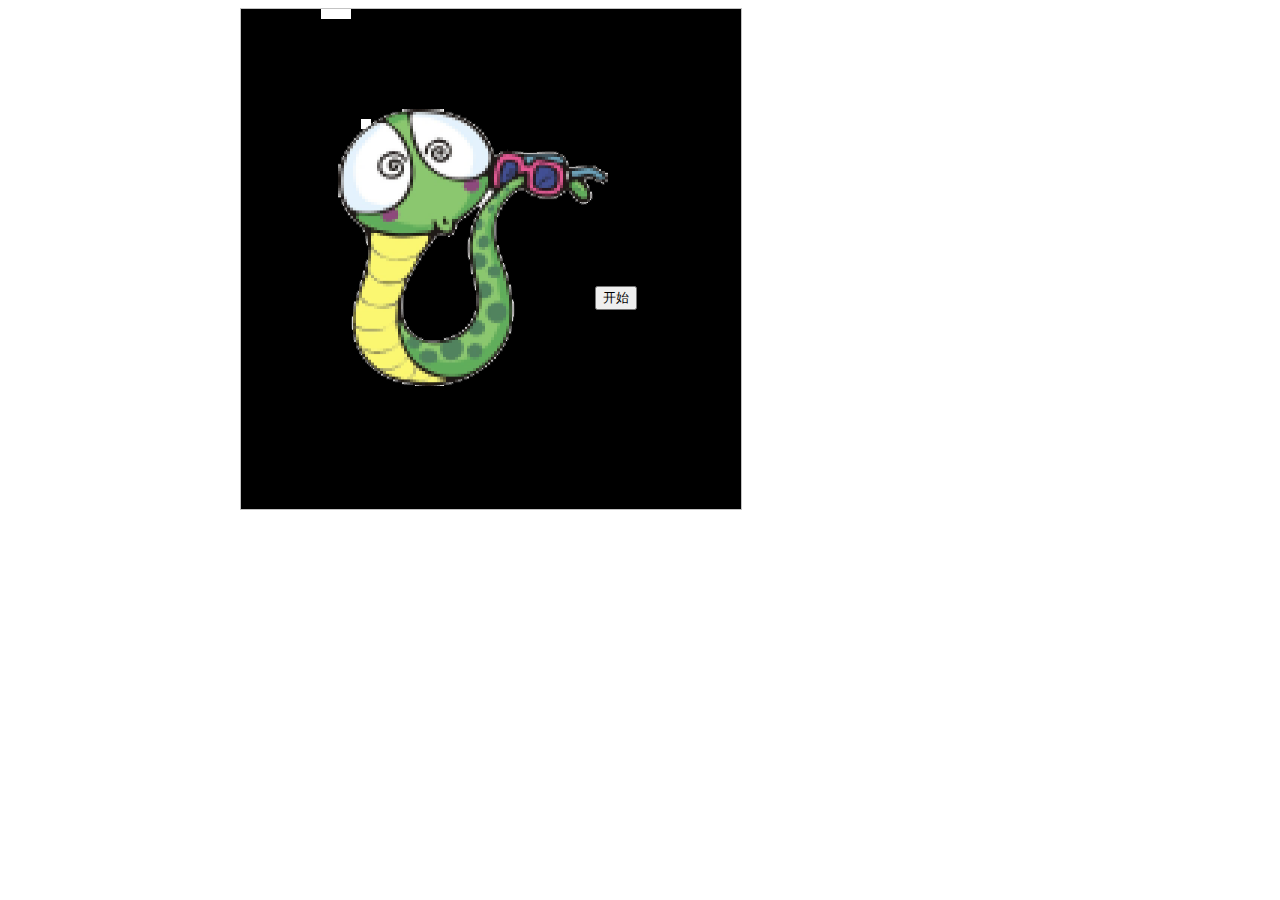
==== index.html @ a1784fcf "Add files via upload" ====
<!DOCTYPE html>
<html>
    <head>
        <meta charset="utf-8">
        <title>贪吃蛇</title>
        <link rel="stylesheet" href="snake-style.css">
    </head>
    <body>
        <div class="interface">
            <canvas id="myCanvas" width="500" height="500" style="border:1px solid #c3c3c3;">
            Your browser does not support the canvas element.
            </canvas>
        </div>

        <audio controls preload="auto" id="mouseClick">
        	<source src="click.wav" controls></source>

        	Your browser isn't invited for super fun audio time.
        </audio>

        <audio controls preload="auto" id="endGame">
        	<source src="end.wav" controls></source>

        	Your browser isn't invited for super fun audio time.
        </audio>

        <audio controls preload="auto" id="background" display=''>
        	<source src="background.mp3" autoplay></source>

        	Your browser isn't invited for super fun audio time.
        </audio>


        <script src=snake.js></script>
    </body>
</html>
---- snake-style.css ----
/*button {
    position: relative;
    left: -333px;
    top: -227px
}*/
audio {
    display: none;
    
}
.interface {
    width: 800px;
    margin: 0px auto;
}

#reset {
    position: relative;
    left: -333px;
    top: -227px
}


#init  {
    width: 270px;
    height: 277px;
    position: relative;
    left: -408px;
    top: -124px
}

#start {
    position: relative;
    left: 355px;
    top: -228px
}
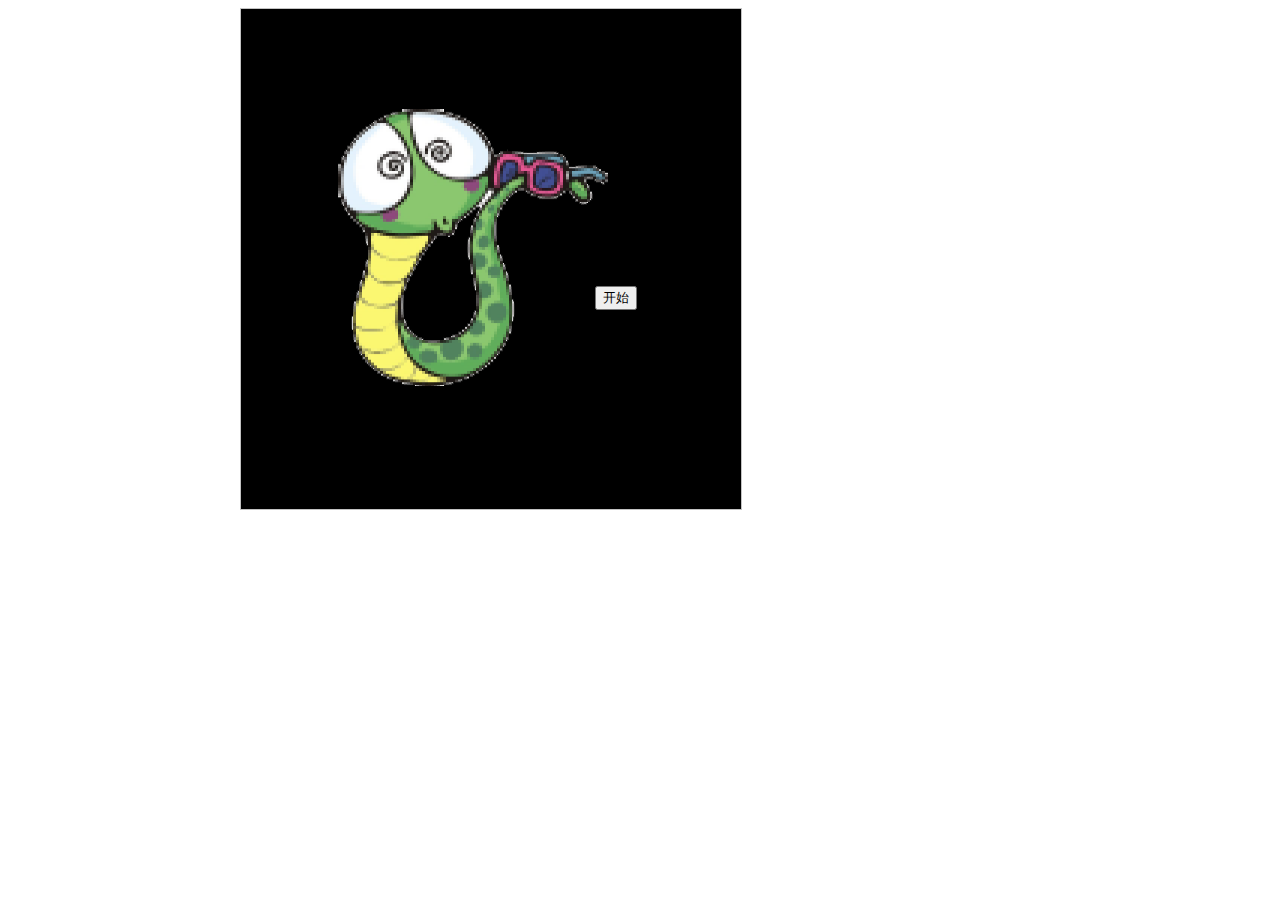
==== commit 0165a05c: "Add files via upload" ====
--- a/index.html
+++ b/index.html
@@ -24,8 +24,13 @@
         	Your browser isn't invited for super fun audio time.
         </audio>
 
-        <audio controls preload="auto" id="background" display=''>
+        <audio controls preload="auto" id="background" >
         	<source src="background.mp3" autoplay></source>
+
+        	Your browser isn't invited for super fun audio time.
+        </audio>
+        <audio controls preload="auto" id="eat" >
+        	<source src="eat.wav" autoplay></source>
 
         	Your browser isn't invited for super fun audio time.
         </audio>
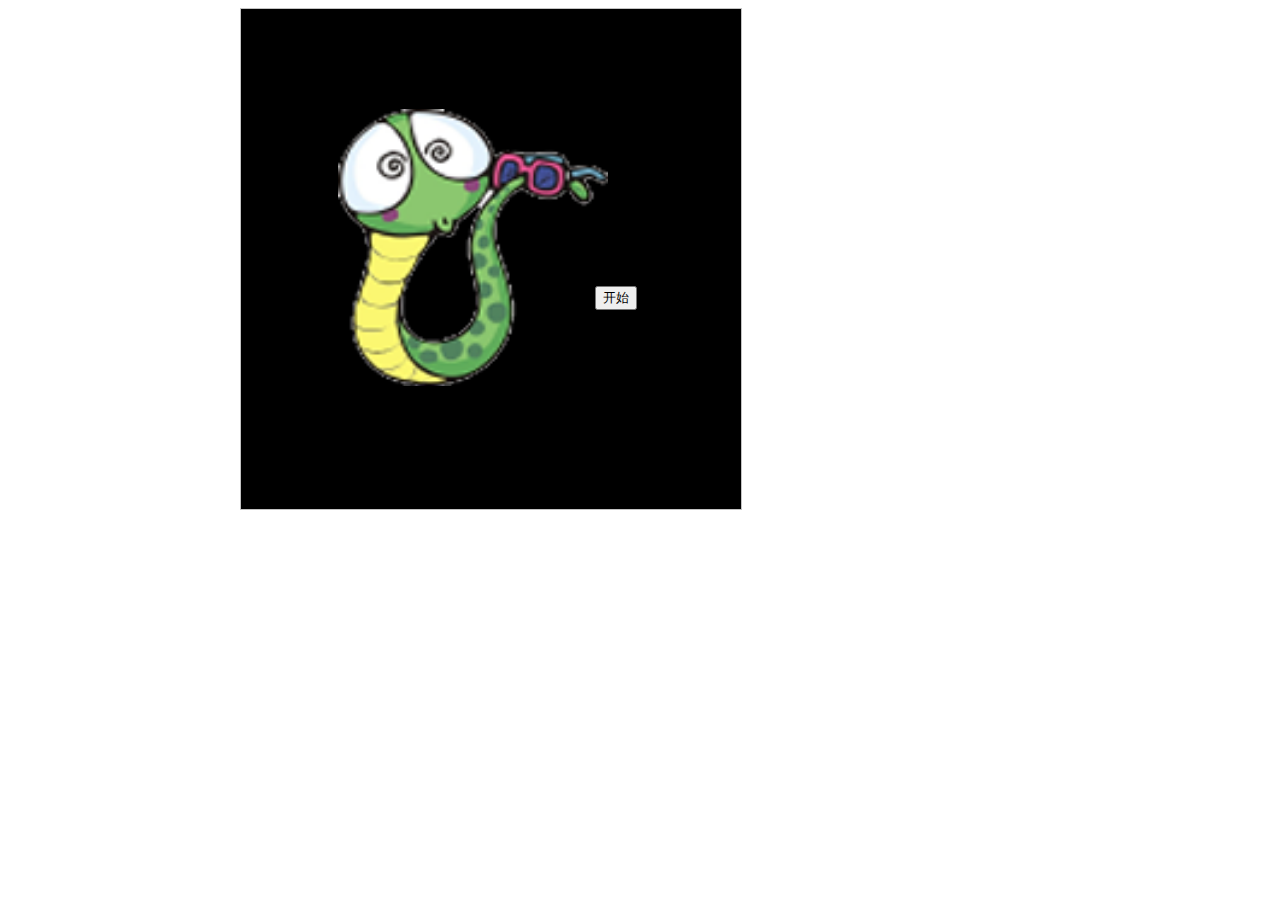
==== commit c659a6d5: "Add files via upload" ====
--- a/index.html
+++ b/index.html
@@ -19,18 +19,14 @@
         </audio>
 
         <audio controls preload="auto" id="endGame">
-        	<source src="end.wav" controls></source>
+        	<source src="end.mp3" controls></source>
 
         	Your browser isn't invited for super fun audio time.
         </audio>
 
-        <audio controls preload="auto" id="background" >
-        	<source src="background.mp3" autoplay></source>
 
-        	Your browser isn't invited for super fun audio time.
-        </audio>
         <audio controls preload="auto" id="eat" >
-        	<source src="eat.wav" autoplay></source>
+        	<source src="eat.mp3" autoplay></source>
 
         	Your browser isn't invited for super fun audio time.
         </audio>
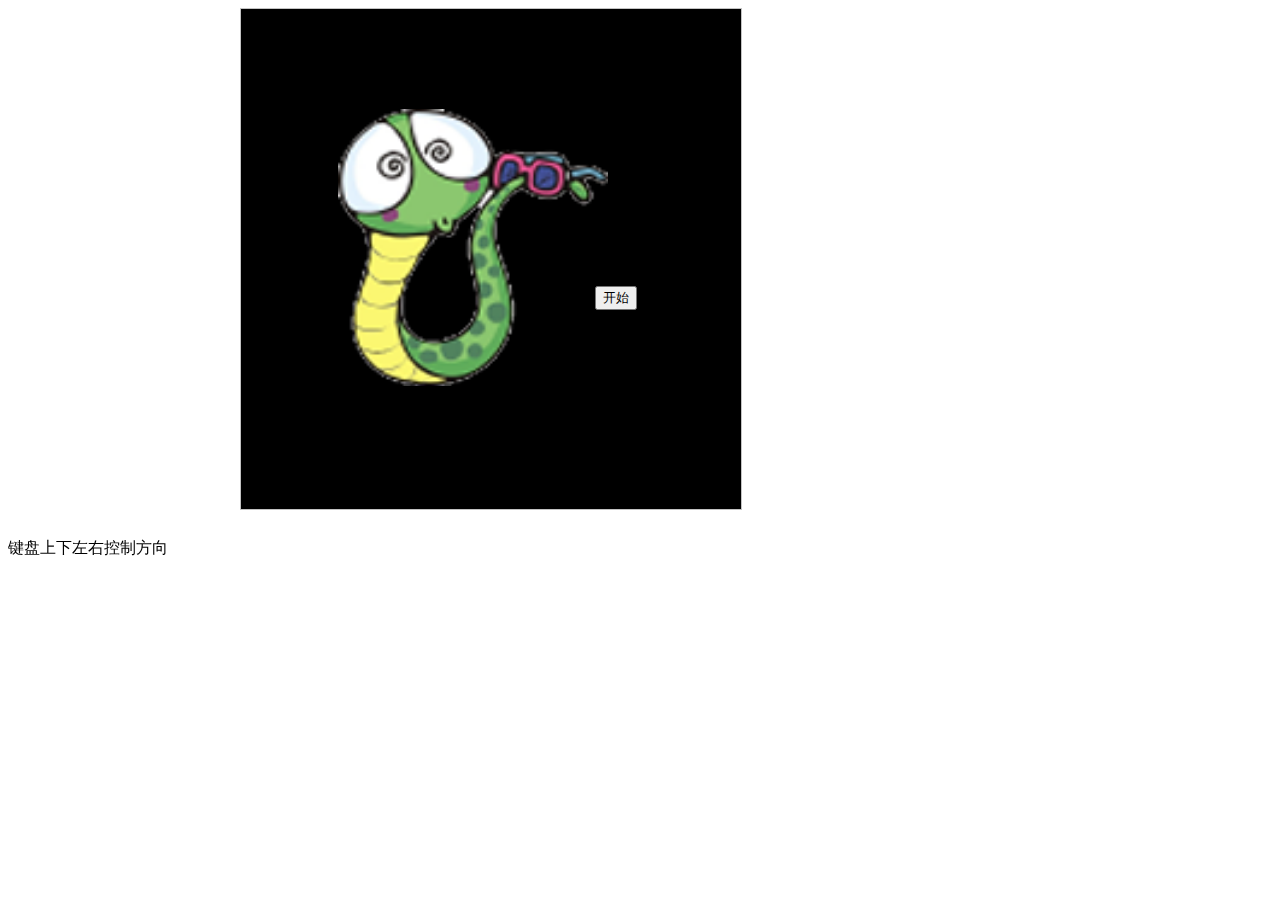
==== commit 8686ed84: "Update index.html" ====
--- a/index.html
+++ b/index.html
@@ -11,7 +11,7 @@
             Your browser does not support the canvas element.
             </canvas>
         </div>
-
+        键盘上下左右控制方向
         <audio controls preload="auto" id="mouseClick">
         	<source src="click.wav" controls></source>
 
